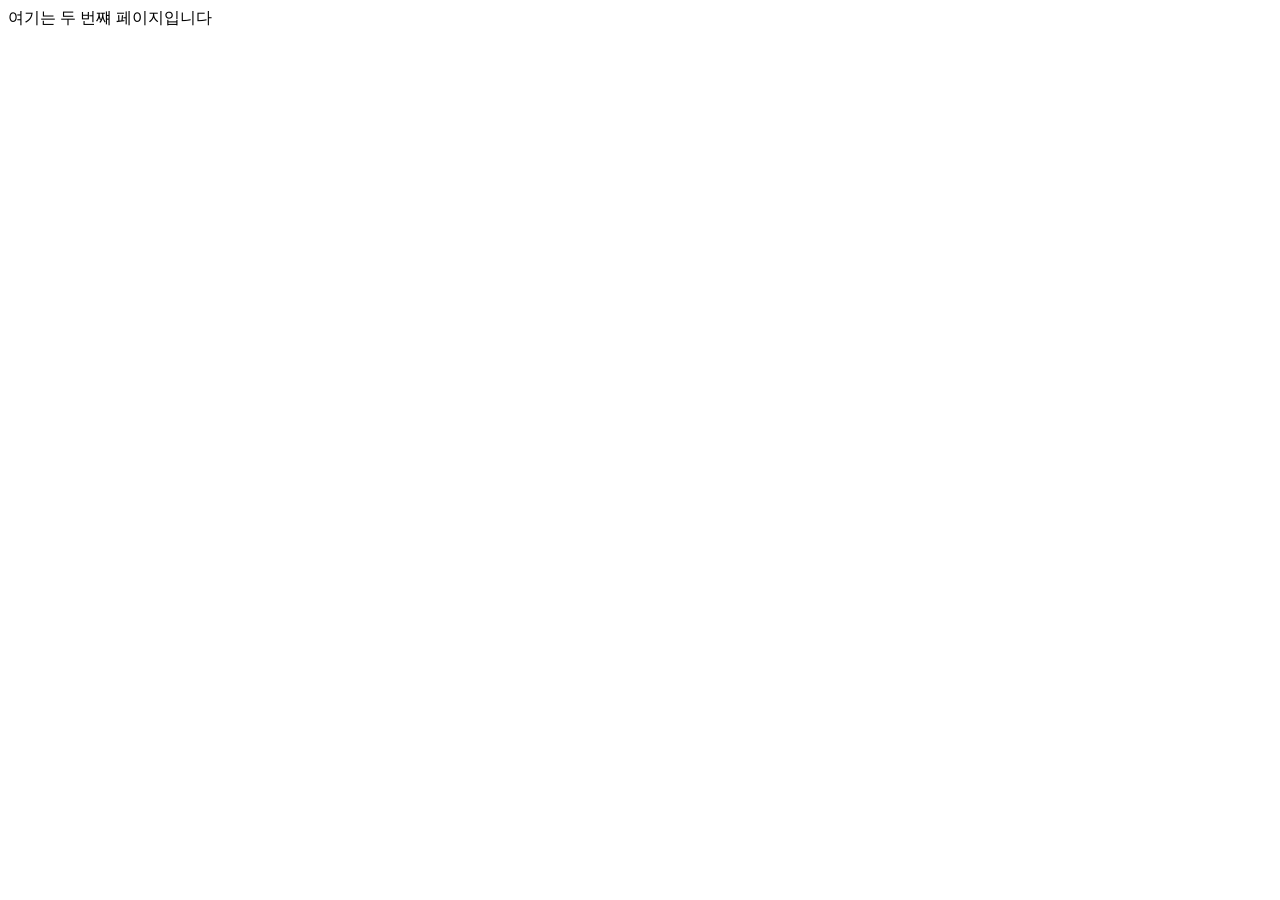
==== page2.html @ d833dcde "Add files via upload" ====
<!DOCTYPE html>
<html lang="en">
<head>
    <meta charset="UTF-8">
    <meta name="viewport" content="width=device-width, initial-scale=1.0">
    <title>두번째 페이지</title>
</head>
<body>
    여기는 두 번쨰 페이지입니다
</body>
</html>
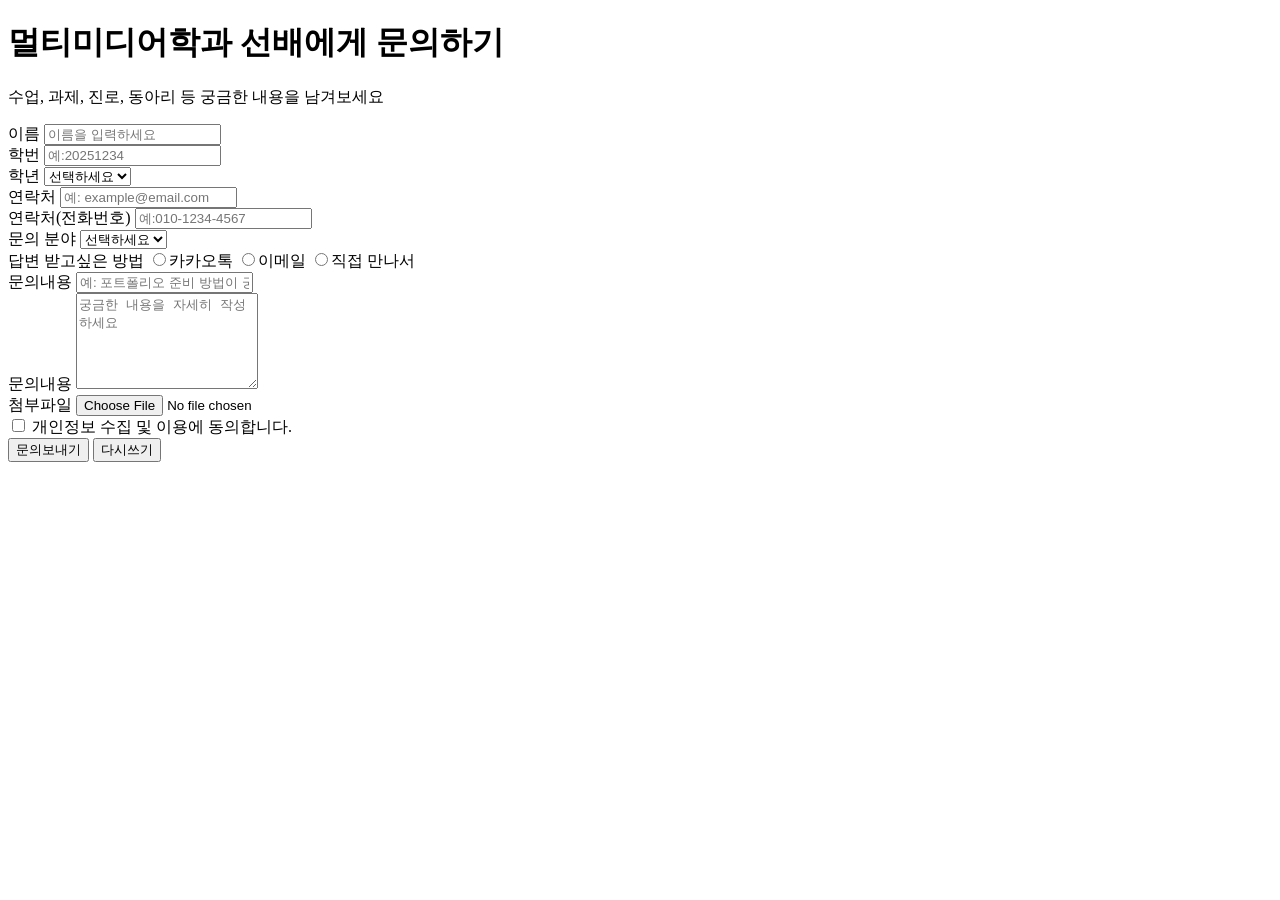
==== commit 287ca4d2: "Add files via upload" ====
--- a/page2.html
+++ b/page2.html
@@ -3,9 +3,103 @@
 <head>
     <meta charset="UTF-8">
     <meta name="viewport" content="width=device-width, initial-scale=1.0">
-    <title>두번째 페이지</title>
+    <title>상담 문의</title>
 </head>
 <body>
-    여기는 두 번쨰 페이지입니다
+    
+
+
+    <h1>멀티미디어학과 선배에게 문의하기</h1>
+
+
+    <p>수업, 과제, 진로, 동아리 등 궁금한 내용을 남겨보세요</p>
+
+    <form action="#" method="get">
+
+        <div>
+            <label for="username">이름</label>
+            <input type="text" placeholder="이름을 입력하세요" name="username">
+
+
+        </div>
+
+
+        <div>
+            <label for="studentid">학번</label>
+            <input type="text" placeholder="예:20251234" name="sutdenid">
+        </div>
+
+        <div>
+            <label for="grade">학년</label>
+            <select name="grade">
+                <option value="">선택하세요</option>
+                <option value="1">1학년</option>
+                <option value="2">2학년</option>
+                <option value="3">3학년</option>
+            </select>
+        </div>
+
+
+        <div>
+            <label for="email">연락처</label>
+            <input type="email" placeholder="예: example@email.com" name="email">
+        </div>
+        
+        <div>
+            <label for="phone">연락처(전화번호)</label>
+            <input type="tel" placeholder="예:010-1234-4567" name="phone">
+        </div>
+
+
+        <div>
+            <label for="category">문의 분야</label>
+            <select name="category">
+                <option value="">선택하세요</option>
+                <option value="class">수업</option>
+                <option value="assignment">과제</option>
+                <option value="portfolio">포트폴리오</option>
+                <option value="career">진로</option>
+                <option value="club">동아리</option>
+            </select>
+        </div>
+
+        <div>
+            <lable>답변 받고싶은 방법</lable>
+            <lable><input type="radio" name="reply" value="kakao">카카오톡</lable>
+            <label><input type="radio" name="reply" value="email">이메일</label>
+            <label><input type="radio" name="reply" value="offline">직접 만나서</label>
+        </div>
+
+
+        <div>
+            <label>문의내용</label>
+            <input type="text" name="title" placeholder="예: 포트폴리오 준비 방법이 궁금해요">
+        </div>
+
+        <div>
+            <label for="title">문의내용</label>
+            <textarea name="content" placeholder="궁금한 내용을 자세히 작성하세요" rows="6"></textarea>
+        </div>
+
+        <div>
+            <label for="file">첨부파일</label>
+            <input type="file" name="file">
+        </div>
+
+        <div>
+            <label>
+                <input type="checkbox" name="agree">
+                개인정보 수집 및 이용에 동의합니다.
+            </label>
+        </div>
+
+
+        <div>
+            <input type="submit" value="문의보내기">
+            <input type="reset" value="다시쓰기">
+        </div>
+        
+
+    </form>
 </body>
 </html>
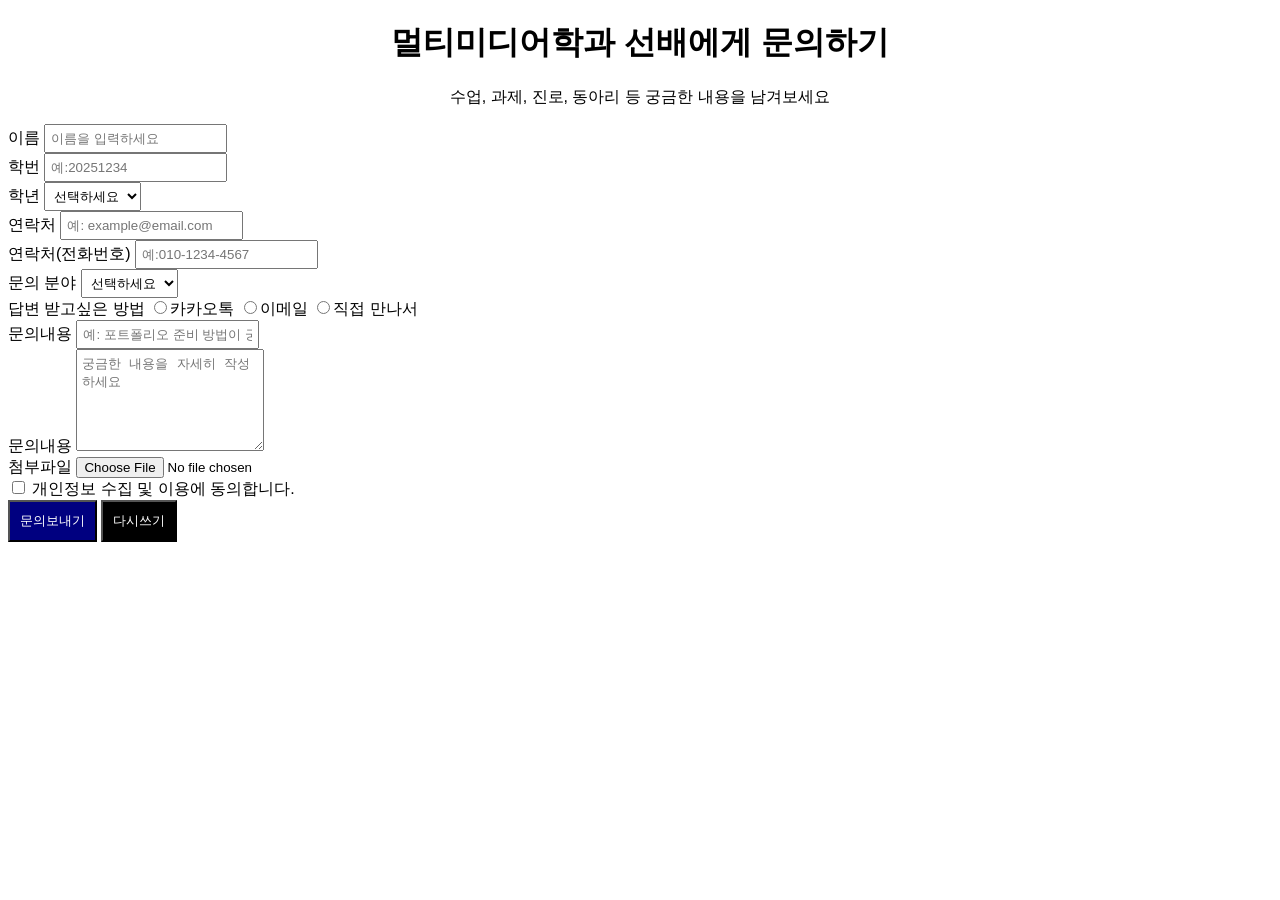
==== commit a92d06f5: "Add files via upload" ====
--- a/page2.html
+++ b/page2.html
@@ -1,9 +1,36 @@
 <!DOCTYPE html>
 <html lang="en">
-<head>
-    <meta charset="UTF-8">
-    <meta name="viewport" content="width=device-width, initial-scale=1.0">
-    <title>상담 문의</title>
+    <head>
+        <meta charset="UTF-8">
+        <meta name="viewport" content="width=device-width, initial-scale=1.0">
+        <title>상담 문의</title>
+        <style>
+            body{font-family:'Franklin Gothic Medium', 'Arial Narrow', Arial, sans-serif;}
+            h1, p{
+                text-align: center;
+            }            
+            input[type="reset"]{
+                padding:10px;
+                background-color: black;
+                color:white;
+            }
+
+            input[type="submit"]{
+                padding:10px;
+                background-color: navy; 
+                color:white;
+            }
+
+
+            select, textarea, input[type="text"], input[type="email"], input[type="tel"]{
+                padding:5px;
+            }
+
+
+
+
+
+        </style>
 </head>
 <body>
     
